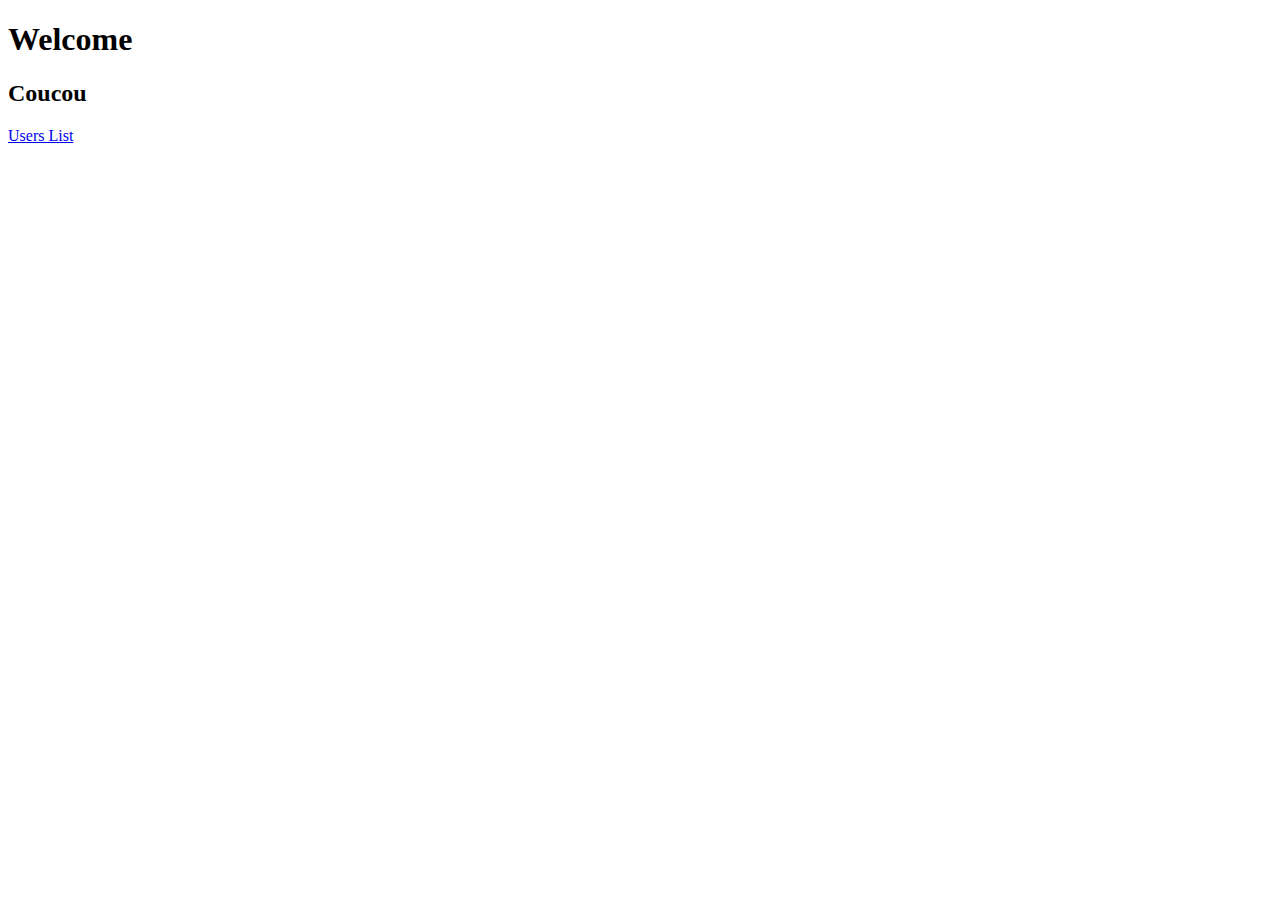
==== src/main/resources/templates/index.html @ c62e80bb "ajout des diagrammes" ====
<!DOCTYPE HTML>
<html xmlns="http://www.w3.org/1999/xhtml" xmlns:th="https://www.thymeleaf.org"
      xmlns:sec="https://www.thymeleaf.org/thymeleaf-extras-springsecurity3">
<head>
    <meta charset="UTF-8"/>
    <title>Welcome</title>
    <link rel="stylesheet" type="text/css"
          href="${pageContext.request.contextPath}/css/style.css"/>
</head>
<body>
<h1>Welcome</h1>
<h2><span>Coucou</span> <span th:text="${message}"></span></h2>


<a href="${pageContext.request.contextPath}/usersList">Users List</a>

</body>

</html>
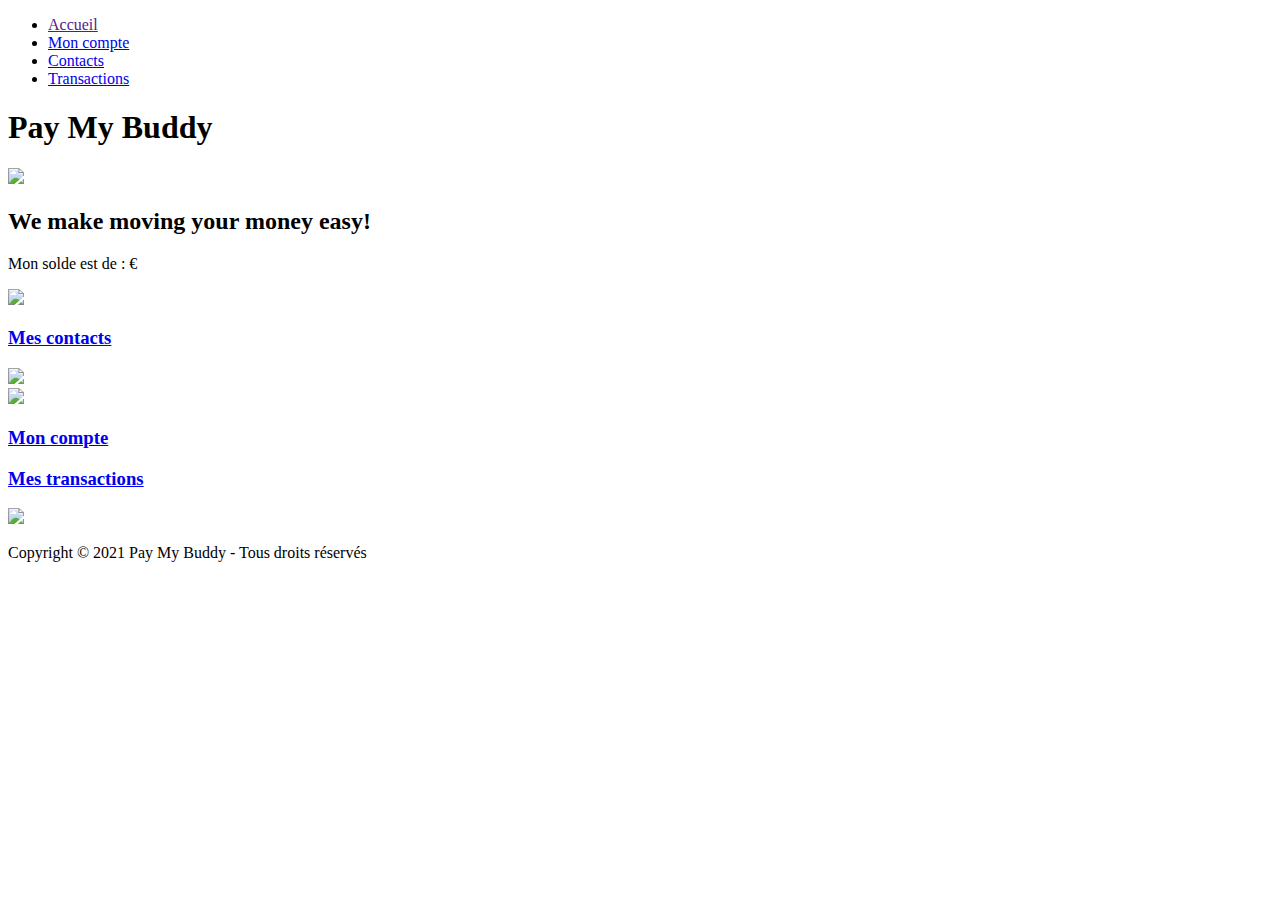
==== commit 42a15d0a: "Vérifications des commits" ====
--- a/src/main/resources/templates/index.html
+++ b/src/main/resources/templates/index.html
@@ -4,15 +4,54 @@
 <head>
     <meta charset="UTF-8"/>
     <title>Welcome</title>
-    <link rel="stylesheet" type="text/css"
-          href="${pageContext.request.contextPath}/css/style.css"/>
+    <link th:href="@{/css/style.css}" rel="stylesheet"/>
 </head>
 <body>
-<h1>Welcome</h1>
-<h2><span>Coucou</span> <span th:text="${message}"></span></h2>
+
+<header>
+    <ul>
+        <li><a href="">Accueil</a></li>
+        <li><a href="/bankAccount">Mon compte</a></li>
+        <li><a href="/contacts">Contacts</a></li>
+        <li><a href="/transactions">Transactions</a></li>
+    </ul>
+</header>
+
+<div class="banner"></div>
+
+<main>
+
+    <h1>Pay My Buddy</h1>
+    <img src="/img/svg/transfer.svg" class="transfer">
+    <h2>We make moving your money easy!</h2>
 
 
-<a href="${pageContext.request.contextPath}/usersList">Users List</a>
+    <div class="solde-compte">
+        <p>Mon solde est de : <strong th:utext="${sold}"></strong> €</p>
+        <img src="/img/svg/wallet.svg">
+    </div>
+
+    <article>
+        <div>
+            <a href="/contacts"><h3>Mes contacts</h3></a>
+            <div class="image"><img src="/img/svg/contact.svg"></div>
+        </div>
+        <div>
+            <div class="image"><img src="/img/svg/payment.svg"></div>
+            <a href="/bankAccount"><h3>Mon compte</h3></a>
+        </div>
+        <div>
+            <a href="/transactions"><h3>Mes transactions</h3></a>
+            <div class="image"><img src="/img/svg/transaction.svg"></div>
+        </div>
+    </article>
+
+
+<!--    <a href="/users">Liste des utilisateurs (admin)</a>-->
+
+</main>
+
+<footer><p>Copyright © 2021 Pay My Buddy - Tous droits réservés</p></footer>
 
 </body>
 
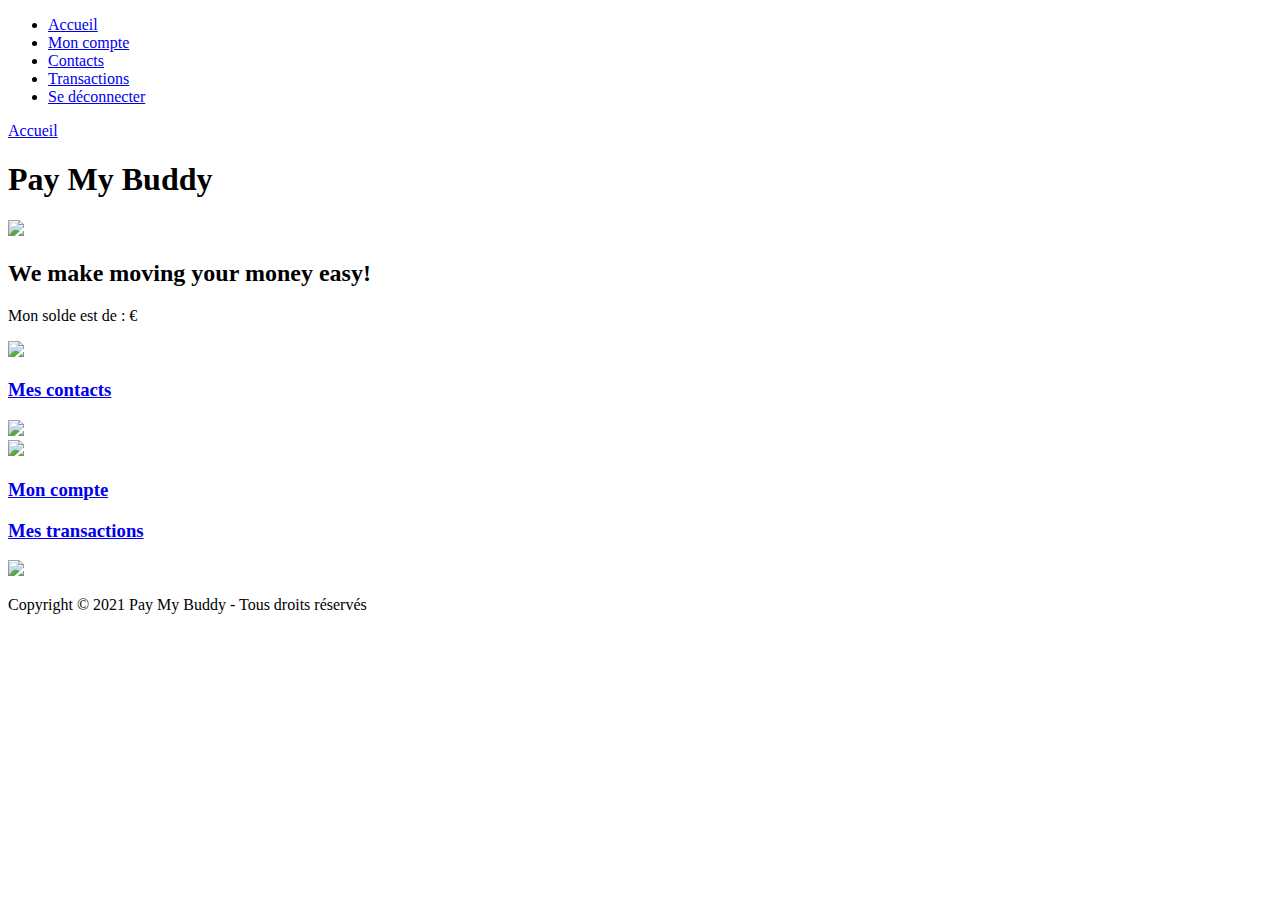
==== commit a89be584: "Corrections diverses dans les templates, suppression des éléments rendus inutiles" ====
--- a/src/main/resources/templates/index.html
+++ b/src/main/resources/templates/index.html
@@ -10,14 +10,17 @@
 
 <header>
     <ul>
-        <li><a href="">Accueil</a></li>
+        <li><a href="/">Accueil</a></li>
         <li><a href="/bankAccount">Mon compte</a></li>
         <li><a href="/contacts">Contacts</a></li>
         <li><a href="/transactions">Transactions</a></li>
+        <li><a href="/logout">Se déconnecter</a></li>
     </ul>
 </header>
 
 <div class="banner"></div>
+
+<nav id="breadcrumb"><a href="/">Accueil</a></nav>
 
 <main>
 
